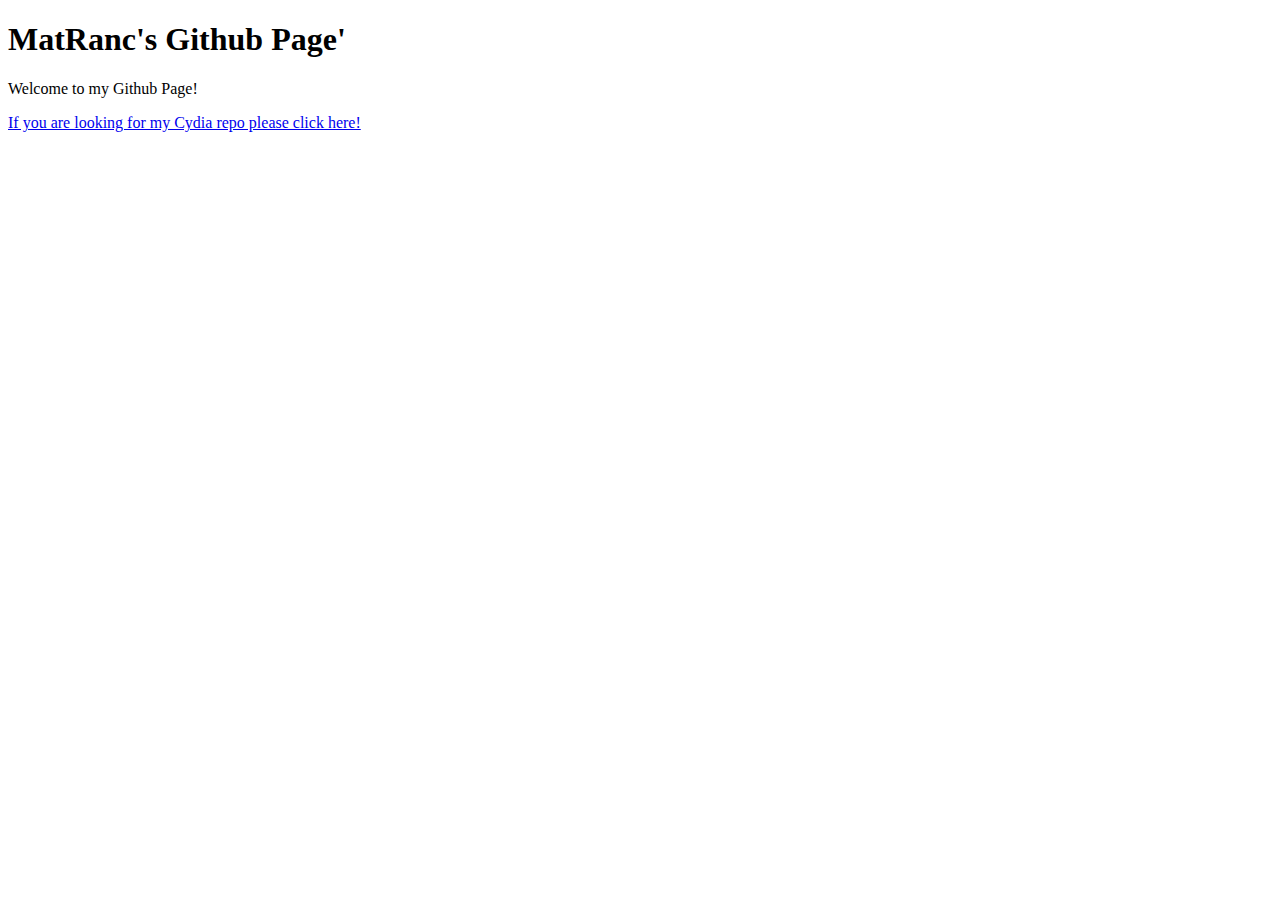
==== index.html @ bf0f3fcd "updated index.html" ====
<!DOCTYPE html>

<html>

<body>

<h1>MatRanc's Github Page'</h1>

<p>Welcome to my Github Page!<p> 
<p><a href="https://matranc.github.io/repo/">If you are looking for my Cydia repo please click here!</a></p>

</body>

</html>
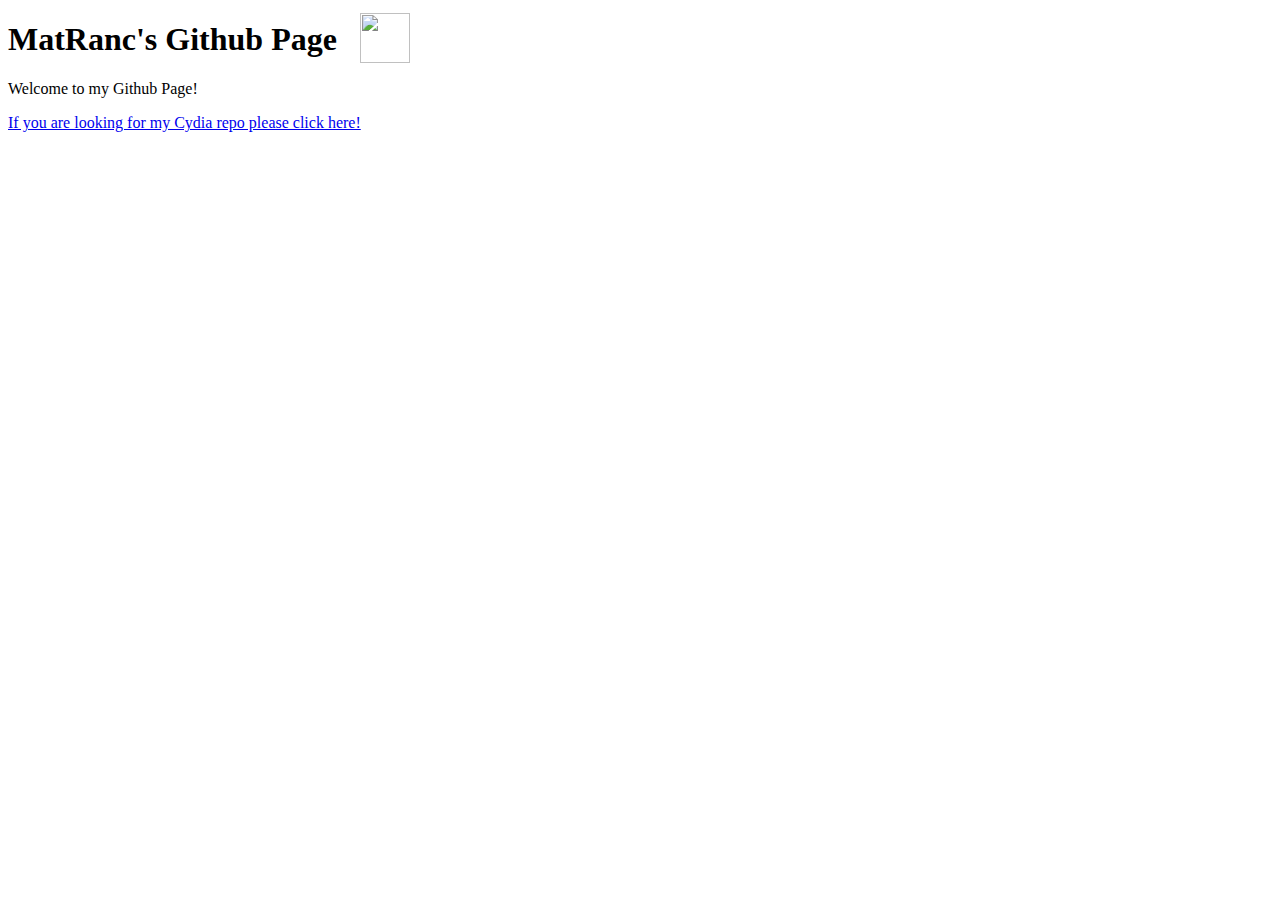
==== commit 486ecf8d: "added a nice picture ;)" ====
--- a/index.html
+++ b/index.html
@@ -2,9 +2,11 @@
 
 <html>
 
+<IMG STYLE="position:absolute; TOP:13px; LEFT:360px; WIDTH:50px; HEIGHT:50px" SRC="https://i.imgur.com/R2s31tN.png">
+
 <body>
 
-<h1>MatRanc's Github Page'</h1>
+<h1>MatRanc's Github Page </h1>
 
 <p>Welcome to my Github Page!<p> 
 <p><a href="https://matranc.github.io/repo/">If you are looking for my Cydia repo please click here!</a></p>
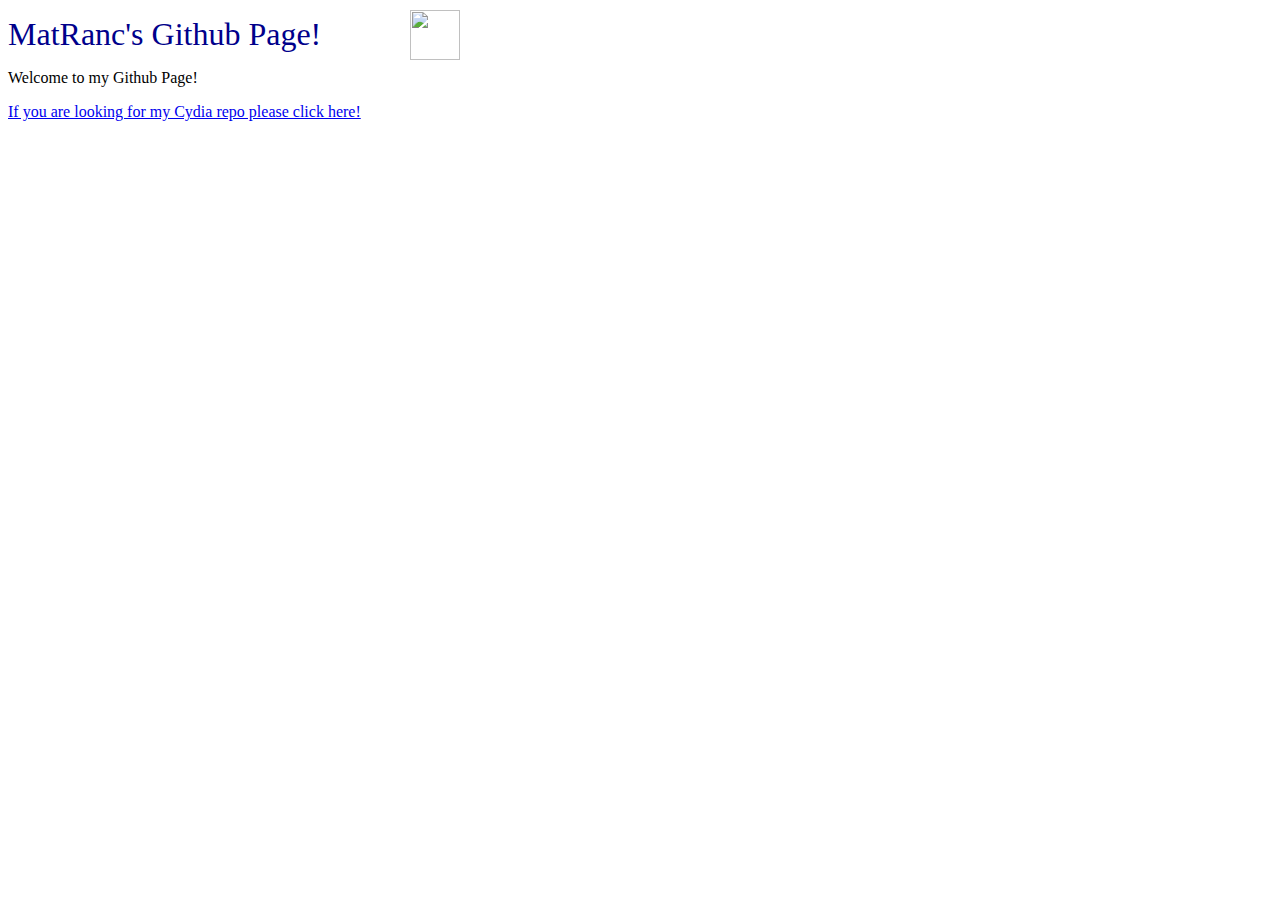
==== commit fc054cec: "blue > DarkBlue" ====
--- a/index.html
+++ b/index.html
@@ -2,11 +2,11 @@
 
 <html>
 
-<IMG STYLE="position:absolute; TOP:13px; LEFT:360px; WIDTH:50px; HEIGHT:50px" SRC="https://i.imgur.com/R2s31tN.png">
+<IMG STYLE="position:absolute; TOP:10px; LEFT:410px; WIDTH:50px; HEIGHT:50px" SRC="https://i.imgur.com/R2s31tN.png">
 
 <body>
 
-<h1>MatRanc's Github Page </h1>
+<p><font size="6" face="verdana" color="DarkBlue">MatRanc's Github Page!</font></p>
 
 <p>Welcome to my Github Page!<p> 
 <p><a href="https://matranc.github.io/repo/">If you are looking for my Cydia repo please click here!</a></p>
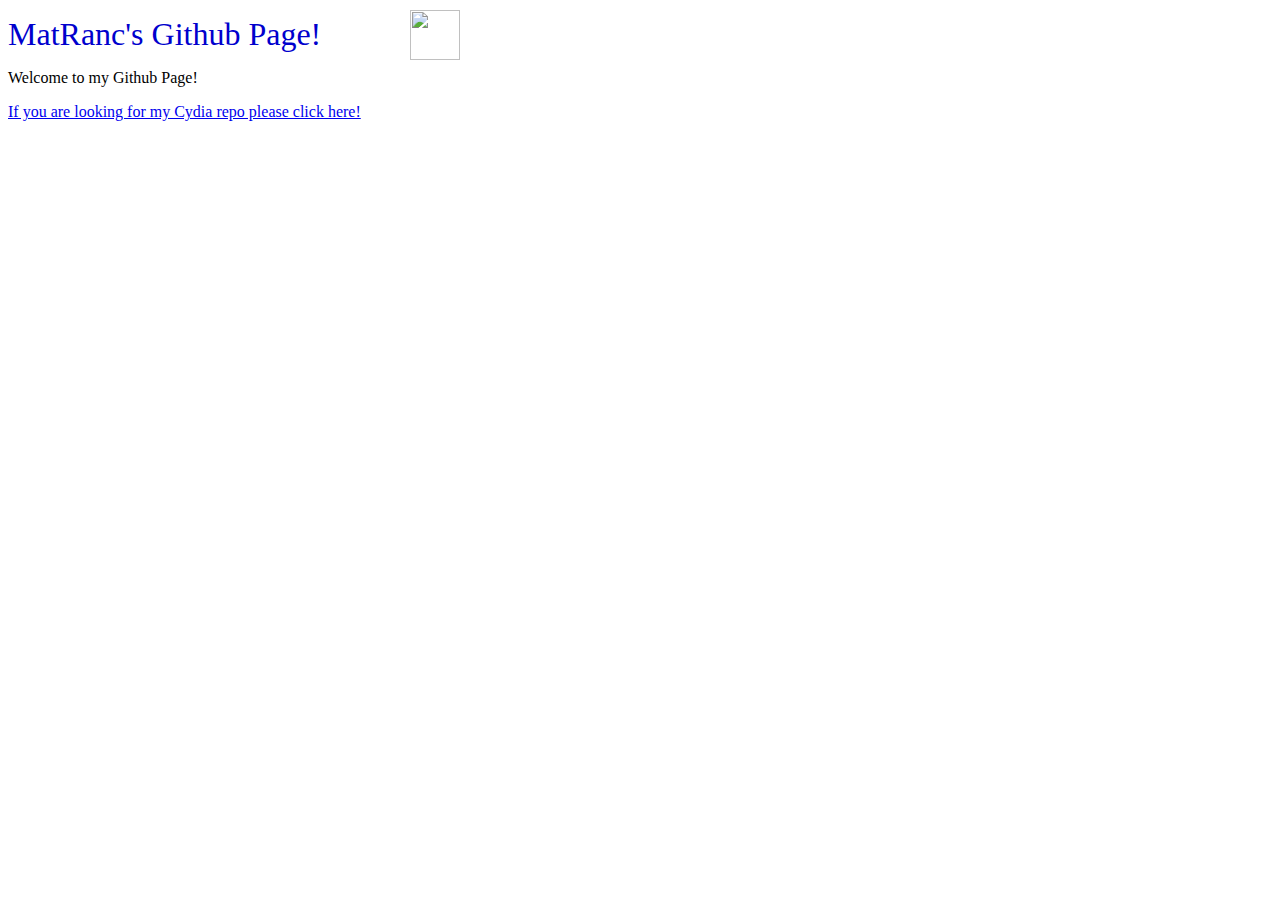
==== commit bc51270b: "blue change" ====
--- a/index.html
+++ b/index.html
@@ -6,7 +6,7 @@
 
 <body>
 
-<p><font size="6" face="verdana" color="DarkBlue">MatRanc's Github Page!</font></p>
+<p><font size="6" face="verdana" color="MediumBlue">MatRanc's Github Page!</font></p>
 
 <p>Welcome to my Github Page!<p> 
 <p><a href="https://matranc.github.io/repo/">If you are looking for my Cydia repo please click here!</a></p>
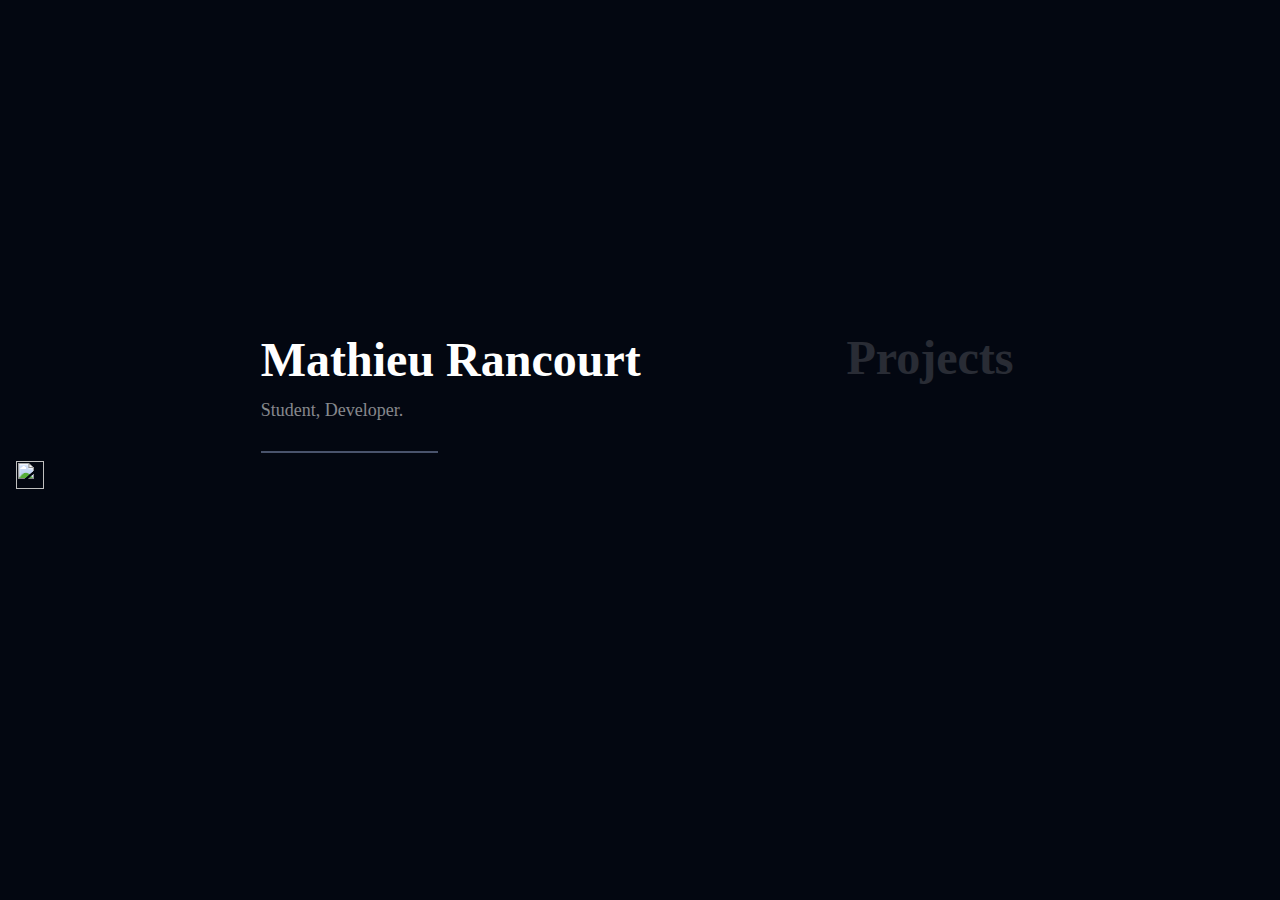
==== commit 5098ede2: "Update index.html" ====
--- a/index.html
+++ b/index.html
@@ -1,16 +1,27 @@
 <!DOCTYPE html>
 
 <html>
+<link rel="stylesheet" type="text/css" href="style.css">
 
-<IMG STYLE="position:absolute; TOP:10px; LEFT:410px; WIDTH:50px; HEIGHT:50px" SRC="https://i.imgur.com/R2s31tN.png">
 
 <body>
+<h1>Mathieu Rancourt</h1>
 
-<p><font size="6" face="verdana" color="MediumBlue">MatRanc's Github Page!</font></p>
+<h1 id="projecttext" class="projectsboxtitle">Projects</h1>
+<div id="projectcontainer" class="projectsbox">
+  <h2 class="projecttitle" style="margin-top:30px";>Dark Keys</h2>
+    <p class="projectdisc">iOS jailbreak tweak to change the default keyboard colour.<br>100k+ downloads.</p>
+  <h2 class="projecttitle">Saucy Bot</h2>
+    <p class="projectdisc">Discord bot made with python for my personal server to be lightweight but functional.</p>
+  <h2 class="projecttitle">Canada Computers Webscraper</h2>
+    <p class="projectdisc">Webscraper made in python to collect price, sales, and manufacturer of items.</p>
+</div>
+<h2 class="subtitle">Student, Developer.</h2>
 
-<p>Welcome to my Github Page!<p> 
-<p><a href="https://matranc.github.io/repo/">If you are looking for my Cydia repo please click here!</a></p>
+<hr></hr>
+
+<a href="https://github.com/MatRanc" class="githubbutton">
+<img src="assets/icons/icons8_github@4x.png" class="githubicon"></a>
 
 </body>
-
-</html>+</html>
--- a/style.css
+++ b/style.css
@@ -0,0 +1,118 @@
+body {
+  background-color: #030711
+}
+
+@font-face {
+  font-family: "SF Pro Display Bold";
+  src: url(https://matranc.github.io/assets/fonts/SF-Pro-Display-Bold.otf);
+}
+
+@font-face {
+  font-family: "SF Pro Display Regular";
+  src: url(https://matranc.github.io/assets/fonts/SF-Pro-Display-Regular.otf);
+}
+
+@font-face {
+  font-family: "SF Pro Display Thin";
+  src: url(https://matranc.github.io/assets/fonts/SF-Pro-Display-Thin.otf);
+}
+
+@font-face {
+  font-family: "SF Pro Display Light";
+  src: url(https://matranc.github.io/assets/fonts/SF-Pro-Display-Light.otf);
+}
+
+h1 {
+  color: #ffffff;
+  font-family: "SF Pro Display Bold";
+  font-size: 48px;
+  font-weight: 700;
+  padding-left: 20%;
+  padding-top: 300px;
+  margin-bottom: 0px;
+}
+
+.projectsbox {
+  margin-top: -80px;
+  padding-top: 70px;
+  margin-bottom: -340px;
+  margin-left: 65%;
+  width: 500px;
+  height: 350px;
+  border-radius: 11px;
+  background-color: #ffffff00;
+  }
+
+.projectsboxtitle {
+  margin-top: -72px;
+  margin-left: 66.33%;
+  padding-left: 0px;
+  padding-top: 15px;
+  width: 180px;
+  opacity: 0.15;
+  transition-property: opacity;
+  transition-duration: 0.15s;
+  transition-timing-function: linear;
+}
+
+#projecttext:hover {
+  opacity: 1;
+}
+
+#projecttext:hover + .projectsbox {
+  background-color: #ffffff07;
+}
+
+#projectcontainer {
+  visibility: hidden;
+}
+
+#projecttext:hover + #projectcontainer {
+  visibility: visible;
+}
+
+.projecttitle {
+  font-family: "SF Pro Display Light";
+  margin-left: 30px;
+  font-size: 18px;
+  color: #ffffffe5;
+  opacity: 1;
+}
+
+.projectdisc {
+  font-family: "SF Pro Display Thin";
+  color: #ffffffad;
+  width: 370px;
+  margin-top: -5px;
+  margin-left: 30px;
+  font-size: 18px;
+}
+
+.subtitle {
+  color: rgba(255,255,255,0.53);
+  font-family: "SF Pro Display Regular";
+  font-size: 18px;
+  font-weight: 400;
+  padding-left: 20%;
+  padding-bottom: 15px;
+}
+
+hr {
+  height: 0px;
+  width: 175px;
+  margin-left: 20%;
+  border: solid 1px #49536c
+}
+
+.githubbutton {
+  margin-left: 8px;
+}
+
+.githubbutton:hover {
+  opacity: 0.7;
+}
+
+.githubicon {
+  height: 28px;
+  width: 28px;
+}
